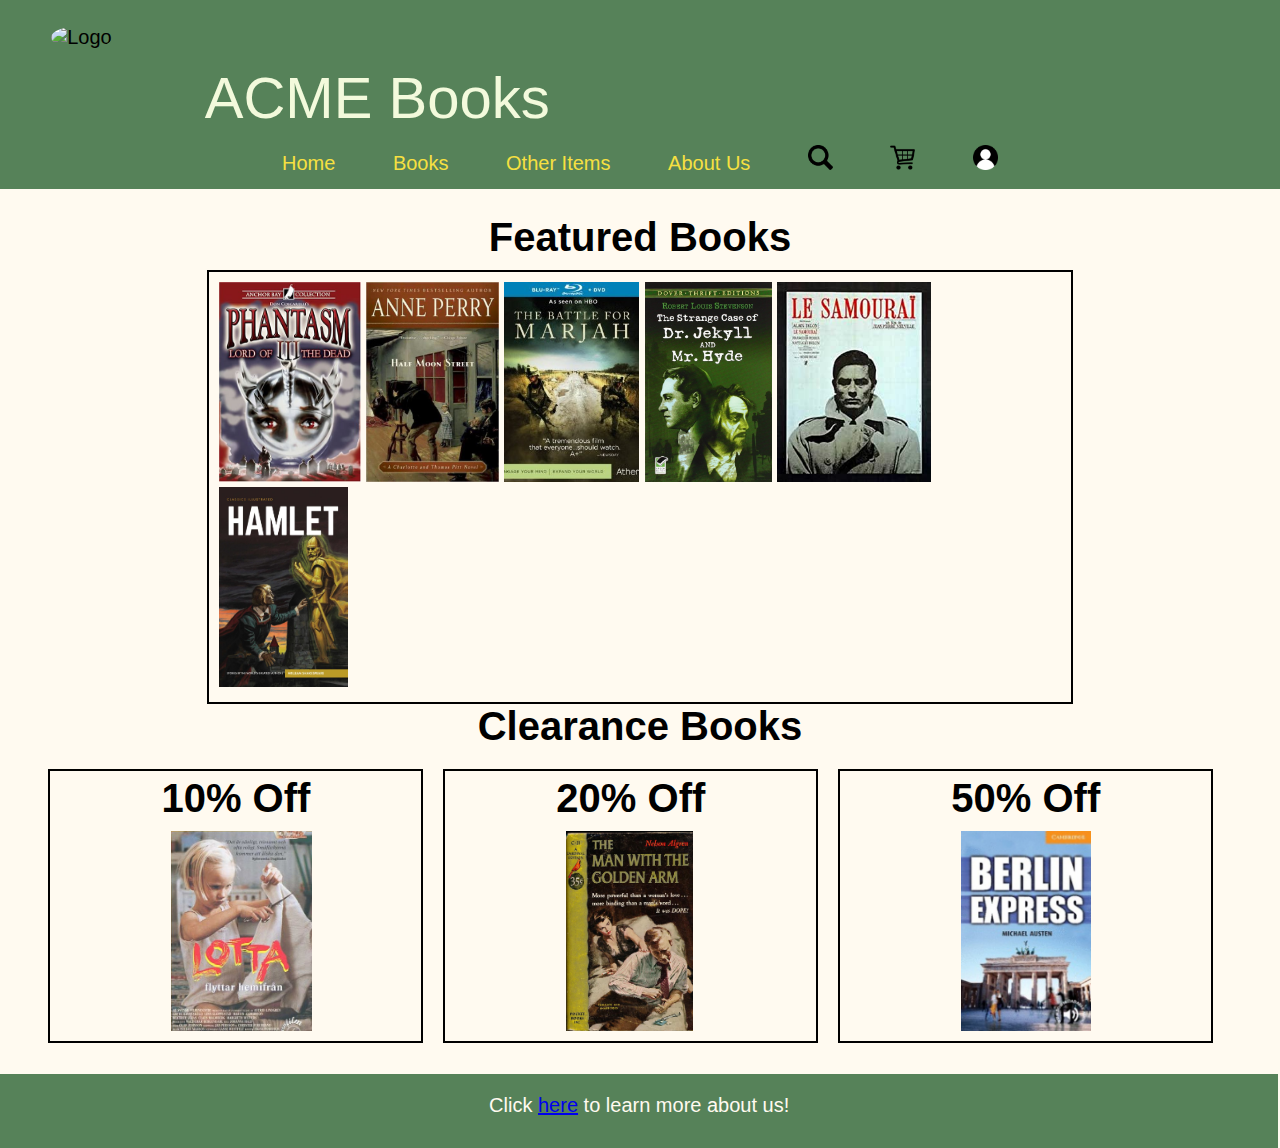
==== HTML/index.html @ 7288cf99 "Merge pull request #3 from averygarant/daniel_changes" ====
<!DOCTYPE html>
<html lang="en">
	<head>
		<title>ACME Books</title>
	
		<link type="text/css" rel="stylesheet" href="../CSS/styles.css">
		
		<meta charset="utf-8" />
		<meta name="viewport" content="width=device-width, initial-scale=1.0">
		<meta name="description" content="ACME Books">
		
		<script src="../JavaScript/modernizr.custom.05819.js"></script>
				
		<!--
			ACME Books,Home Page
			Filename: index.html
			Author: Avery Garant & Daniel Roede
			Date: 
		-->
		
	</head>
	<body>
		<div class="header-nav-container">
			 <header>
				<h1 id="title"><a href="index.html">ACME Books</a></h1>
				<div>
				   <img src="../images/ACME_Logo.png" alt="Logo" id="logo">           
				</div>
			 </header>
			 <nav class="sitenavigation">
				<ul>
					<li><a href="index.html">Home</a></li>
					<li><a href="books.html">Books</a></li>
					<li><a href="otheritems.html">Other Items</a></li>
					<li><a href="aboutus.html">About Us</a></li>
					<li><a href="books.html"><img src="../images/searchicon.png" alt="Search" id="navicon"></a></li>
					<li><a href="checkout.html"><img src="../images/cart.png" alt="Checkout" id="navicon"></a></li>
					<li><a href="account.html"><img src="../images/account.png" alt="Account Login" id="navicon"></a></li>
				</ul>
			 </nav>
		</div>
		<article>
			<h1>Featured Books</h1>
			<div id="features">
				<img src="../images/featured1.png" id="cover" />
				<img src="../images/featured2.png" id="cover" />
				<img src="../images/featured3.png" id="cover" />
				<img src="../images/featured4.png" id="cover" />
				<img src="../images/featured5.png" id="cover" />
				<img src="../images/featured6.png" id="cover" />
			</div>
			<h1> Clearance Books </h1>
			<div id="saleFeatures">
				<h1>10% Off</h1>
				<img id="cover">
				<img src="../images/clearance10.png" id="cover" />
			</div>
			<div id="saleFeatures">
				<h1>20% Off</h1>
				<img id="cover">
				<img src="../images/clearance20.png" id="cover" />
			</div>
			<div id="saleFeatures">
				<h1>50% Off</h1>
				<img id="cover">
				<img src="../images/clearance50.png" id="cover" />
			</div>
		</article>
		<div id="spacing"></div>
		<footer id="footer">
			<p>Click <a href="aboutus.html">here</a> to learn more about us!</p>
		</footer>
	</body>
</html>
---- CSS/styles.css ----
/*Stylesheet*/
/* 
Selector	         Example	  Example description
#id	                #firstname	  Selects the element with id="firstname"
.class	            .intro	      Selects all elements with class="intro"
element.class       p.intro	      Selects only <p> elements with class="intro"
*	                  *	          Selects all elements
element	              p	          Selects all <p> elements
element,element,..	div, p	      Selects all <div> elements and all <p> elements 
*/
/* 
    ACME Books, Cascading Stylesheet
	Filename: styles.css
      
	Author: Avery Garant & Daniel Roede
	Date:  

Color Scheme to remain consistent:
	#568259 - Dark green
	#464e47 - Dark grey
	floralwhite - white to keep using
	#f3fadc - light background color from logo (like a gray)
	#bc9c22 - gold to use as accents
*/

/* reset styles */
html {
   font-size: 20px;
   position: relative;
   min-height: 100%;
}
a, article, body, div, figcaption, figure, footer, header, h1, 
h2, h3, img, nav, p, dd, dl, dt, ul, li {
   border: 0;
   padding: 0;
   margin: 0;
}
img {
   max-width: 100%;
   height: auto;
   width: auto;
}
ul{
	list-style-type: none;
}
table{
	border-collapse: collapse;
	border-spacing: 0;
}

/* body and page container */
body {
	font-family: Verdana, Geneva, sans-serif;
	background-color: floralwhite;
	background-image: url(../images/background.png);
}
.header-nav-container {
   background-color: #568259;
   position: relative;
}
p {
   font-family: Verdana, Geneva, sans-serif;
}

/* header section */
header {
   min-width: 800px;
   margin: 0 auto;
   text-align: left;
   background-color: #568259; /*Green Hex Code*/
   overflow: auto;
}
header h1 {
   width: 60%;
   margin-top: 5%;
   color: #f3fadc; /*Light background color from logo*/
   font-weight: normal;
   font-size: 2.9em;
   display: inline-block;
   text-align: left;
}
header div {
   float: left;
   display: inline-block;
   margin: 2% 0 1% 4%;
   width: 12%;
}
#logo {
	border-radius: 50%;
	width: 125px;
	height: 125px;
}
#title {
	color: #f3fadc;
}
#title a:link {
	color: #f3fadc;
   text-decoration: none;
}
#title a:visited {
	color: #f3fadc;
}
#title a:hover, #title a:focus {
   	color: #f3fadc;
}
#title a:active {
   position: relative;
   top: 1px;
   left: 1px;
}

/* site navigation */
nav.sitenavigation {
   max-width: 1000px;
   min-width: 800px;
   margin: 0 auto;
   background-color: #568259;
   color: #f3fadc; /*Meant to be text color?*/
   text-align: center;
}
nav.sitenavigation li {
   margin: 0.5em;
   display: inline-block;
   font-family: Verdana, Geneva, sans-serif;
}
nav.sitenavigation a {
   padding: 0.2em 0.8em;   
   display: inline-block;
}
nav.sitenavigation a:link {
   color: rgb(246,224,65);
   text-decoration: none;
}
nav.sitenavigation a:visited {
   color: white;
}
nav.sitenavigation a:hover, nav.sitenavigation a:focus {
   color: #f3fadc;
   background-color: #464e47;
}
nav.sitenavigation a:active {
   position: relative;
   top: 1px;
   left: 1px;
}
nav.sitenavigation img {
	width: 25px;
	height: 25px;
}

/* main content */
article {
	min-width: 800px;
	padding-top: 2%;
	padding-left: 3%;
	padding-right: 3%;
	padding-bottom: 5%;
	float: center;
	background-color: floralwhite;
	background-image: url(../images/background.png)
}
article h1{
	text-align: center;
	padding-bottom: 10px;
}
article h2 {
   margin: 0.4em 0.4em 0;
   font-size: 1.8em;
   font-weight: normal;
   text-align: left;
}
article h3 {
   margin: 0.4em 0.4em 0;
   color: black;
   font-size: 1.4em;
   font-weight: normal;
}
article div p {
   text-align: center;
   margin-top: 1em;
}
article p {
   margin: 0 1em 0.4em 1.4em;
}
#cover {
	max-height: 200px;
	max-width: 250px;
	position: center;
	min-width: 110px;
}

#spacing {
	padding-bottom: 325px;
}

/* main content table if needed*/
table{
	width: 90%;
	margin: 1em auto;
}
th, td{
	width: 33.3%;
	border: 1px solid black;
	padding: 0.3em 1em;
	font-family: Verdana, Geneva, sans-serif;
}
th{
	background-color: #98c13d;
}
tr.specefic-headers th{ 
	background-color: green;
}

/* main content description list if needed*/
article dl{
	font-family: Verdana, Geneva, sans-serif;
	margin: 0 1em 1em;
}
article dt{
	font-weight: bold;
	margin-top: 1em;
}

/* sidebar if needed*/
aside {
   padding: 2%;
   width: 33.5%;
   float: right;
}
aside h2 {
   padding: 0.4em;
   font-size: 1.8em;
   line-height: 0.8em;
   font-weight: normal;
}
aside p {
   padding-left: 1.4em;
}

/* sidebar unordered lists */
aside ul{
	margin-left: 2em;
	list-style-image: url("images/bullet.png");
}

/* footer section */
footer {
   padding: 0.6em;
   background-color: #568259;
   color: floralwhite;
   text-align: center;
   clear: both;
}
#footer {
	position: absolute;
	bottom: 0;
	width: 98%;
	min-width: 800px;
	height: 2.5rem;
}
footer p {
   margin: 0.4em;
}

/*Database Connections*/
#databasesearch{
	width: 50%;
	padding: 10px;
}
.columnsplit{
	float: left;
	width: 45%;
	padding: 10px;
}
.row:after {
  content: "";
  display: table;
  clear: both;
}

/*div specs*/
#features{
	border-width:2px;
	border-style:solid;
	border-color:black;
	margin: auto;
	width: 70%;
	padding: 10px;
}
#saleFeatures{
	border-width:2px;
	border-style:solid;
	border-color:black;
	margin: 10px;
	padding: 5px;
	float: left;
	width: 30%;
}

/*Login Form */
form {
  border: 3px solid #f1f1f1;
}
input[type=text], input[type=password], textarea {
  width: 100%;
  padding: 12px 20px;
  margin: 8px 0;
  display: inline-block;
  border: 1px solid #ccc;
  box-sizing: border-box;
}
button {
  background-color: #04AA6D;
  color: white;
  padding: 14px 20px;
  margin: 8px 0;
  border: none;
  cursor: pointer;
  width: 100%;
}
button:hover {
  opacity: 0.8;
}
.createnewbtn {
  width: auto;
  padding: 10px 18px;
  background-color: #04AA6D;
}
.imgcontainer {
  text-align: center;
  margin: 24px 0 12px 0;
}
img.avatar {
  width: 40%;
  border-radius: 50%;
}
.container {
  padding: 16px;
}
span.psw {
  float: right;
  padding-top: 16px;
}
.accounticon {
	width: 100px;
	height: 100px;
}
.sendemail{
	width: auto;
  padding: 10px 18px;
  background-color: #04AA6D;
}

/*Inventory Request Form*/
.inventoryform{
	padding: 20px;
}
.inventoryform p, .inventoryform label{
	font-size: 12pt;
	text-align: left;
	padding-left: 0;
	margin-left: 0;
}
.inventoryform button{
	padding: 10px 18px;
	background-color: #568259;
}

/* Change styles for span and cancel button on extra small screens */
@media screen and (max-width: 300px) {
  span.psw {
    display: block;
    float: none;
  }
  .cancelbtn {
    width: 100%;
  }
}

/* print styles */
@media print {
   article, article h2, aside, body, .container, footer, header, header h1, header p {
      color: rgb(0,0,0);
      background-color: rgb(255,255,255);
   }
   article {
      border-right: 4px solid black;
      width: 60.5%
   }
   body {
      max-width: 100%;
   }
   footer {
      border-top: 4px solid black;
   }
   header {
      border-bottom: 4px solid black;
   }
   nav {
      display: none;
   }
}
@page {
   margin: 1in;
}
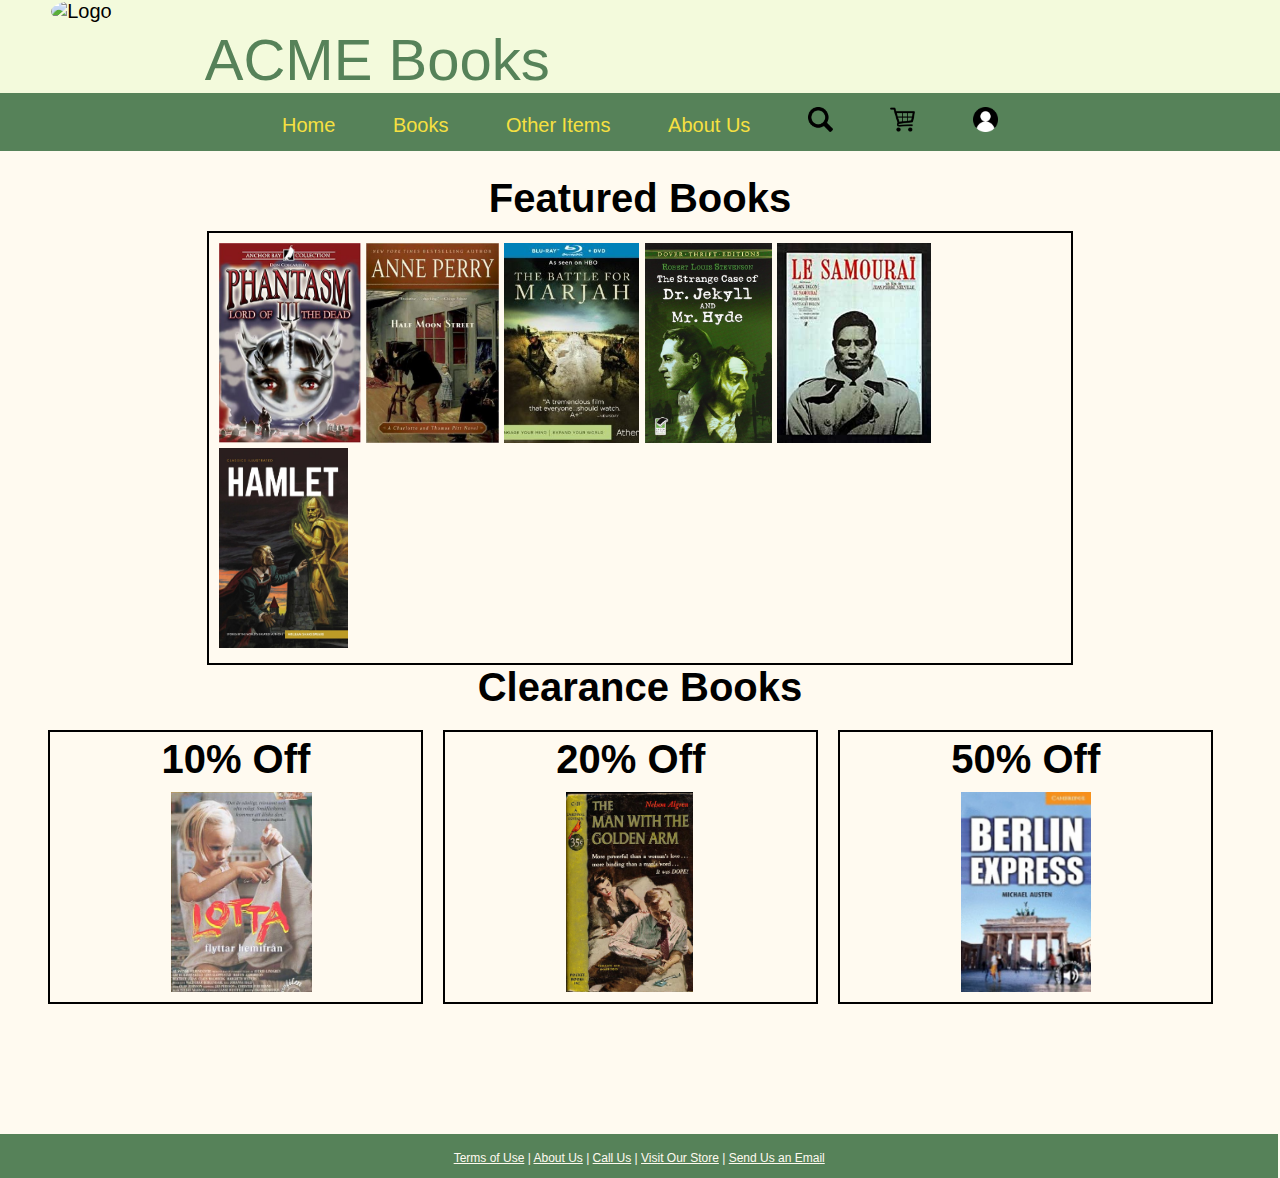
==== commit 9abcf0b7: "Add files via upload" ====
--- a/HTML/index.html
+++ b/HTML/index.html
@@ -4,6 +4,7 @@
 		<title>ACME Books</title>
 	
 		<link type="text/css" rel="stylesheet" href="../CSS/styles.css">
+		<link rel="icon" href="../images/ACME_Logo.png">
 		
 		<meta charset="utf-8" />
 		<meta name="viewport" content="width=device-width, initial-scale=1.0">
@@ -34,7 +35,7 @@
 					<li><a href="otheritems.html">Other Items</a></li>
 					<li><a href="aboutus.html">About Us</a></li>
 					<li><a href="books.html"><img src="../images/searchicon.png" alt="Search" id="navicon"></a></li>
-					<li><a href="checkout.html"><img src="../images/cart.png" alt="Checkout" id="navicon"></a></li>
+					<li><a href="cart.html"><img src="../images/cart.png" alt="Cart" id="navicon"></a></li>
 					<li><a href="account.html"><img src="../images/account.png" alt="Account Login" id="navicon"></a></li>
 				</ul>
 			 </nav>
@@ -66,9 +67,9 @@
 				<img src="../images/clearance50.png" id="cover" />
 			</div>
 		</article>
-		<div id="spacing"></div>
 		<footer id="footer">
-			<p>Click <a href="aboutus.html">here</a> to learn more about us!</p>
+			<p><a href="terms.html">Terms of Use</a> | <a href="aboutus.html">About Us</a> | <a href="tel:5554280940">Call Us</a>
+			 | <a href="aboutus.html">Visit Our Store</a> | <a href="mailto: acmebooksMI.com">Send Us an Email</a></p>
 		</footer>
 	</body>
 </html>--- a/CSS/styles.css
+++ b/CSS/styles.css
@@ -47,12 +47,38 @@
 	border-collapse: collapse;
 	border-spacing: 0;
 }
+.about p{
+	font-size: 0.8em;
+	text-align: left;
+}
+.about{
+	margin-left: 5%;
+	margin-right: 5%;
+}
+.about h3{
+	padding-top: 10px;
+}
+.about ul{
+	font-size: 0.8em;
+	text-align: left;
+	margin-left: 10%;
+	list-style-type: circle;
+}
 
 /* body and page container */
 body {
 	font-family: Verdana, Geneva, sans-serif;
 	background-color: floralwhite;
 	background-image: url(../images/background.png);
+	display: flex;
+	flex-direction: column;
+	min-height: 100vh;
+}
+body > *{
+  flex-grow: 0;
+}
+body > nav + .container {
+  flex-grow: 1;
 }
 .header-nav-container {
    background-color: #568259;
@@ -67,13 +93,13 @@
    min-width: 800px;
    margin: 0 auto;
    text-align: left;
-   background-color: #568259; /*Green Hex Code*/
+   background-color: #f3fadc; /*Light background color from logo*/
    overflow: auto;
 }
 header h1 {
    width: 60%;
-   margin-top: 5%;
-   color: #f3fadc; /*Light background color from logo*/
+   margin-top: 2%;
+   color: #568259; /*Green Hex Code*/
    font-weight: normal;
    font-size: 2.9em;
    display: inline-block;
@@ -82,7 +108,7 @@
 header div {
    float: left;
    display: inline-block;
-   margin: 2% 0 1% 4%;
+   margin: 0% 0 0% 4%;
    width: 12%;
 }
 #logo {
@@ -91,17 +117,17 @@
 	height: 125px;
 }
 #title {
-	color: #f3fadc;
+	color: #568259;
 }
 #title a:link {
-	color: #f3fadc;
+	color: #568259;
    text-decoration: none;
 }
 #title a:visited {
-	color: #f3fadc;
+	color: #568259;
 }
 #title a:hover, #title a:focus {
-   	color: #f3fadc;
+   	color: #568259;
 }
 #title a:active {
    position: relative;
@@ -155,6 +181,8 @@
 	padding-left: 3%;
 	padding-right: 3%;
 	padding-bottom: 5%;
+	margin-bottom: 100px;
+	min-height: 100px;
 	float: center;
 	background-color: floralwhite;
 	background-image: url(../images/background.png)
@@ -188,27 +216,62 @@
 	position: center;
 	min-width: 110px;
 }
-
 #spacing {
 	padding-bottom: 325px;
 }
 
-/* main content table if needed*/
+
+/* basic tables*/
 table{
 	width: 90%;
 	margin: 1em auto;
+	font-family: Verdana, Geneva, sans-serif;
 }
 th, td{
 	width: 33.3%;
-	border: 1px solid black;
+	border: none;
 	padding: 0.3em 1em;
+}
+th{
+	background-color: #568259;
+	color: floralwhite;
+}
+#tableleft{
+	text-align: left;
+}
+#tableright{
+	text-align: right;
+}
+.checkoutsubmit{
+	border-radius: 45px;
+	background-color: #568259;
+	color: floralwhite;
+	font-weight: 500;
+	font-size: 1em;
+	width: 50%;
+	margin: 0;
+	position: relative;
+	left: 25%;
+}
+.loginbutton{
+	background-color: #568259;
+	color: floralwhite;
 	font-family: Verdana, Geneva, sans-serif;
-}
-th{
-	background-color: #98c13d;
-}
-tr.specefic-headers th{ 
-	background-color: green;
+	font-weight: 500;
+	font-size: 0.8em;
+	width: 70%;
+	position: relative;
+	left: 15%;
+}
+.orderhistory{
+	font-size: 0.6em;
+	empty-cells: show;
+}
+.orderhistory td{
+	background-color: floralwhite;
+	font-size: 0.6em;
+	height: 20px;
+	border: 1px solid gray;
 }
 
 /* main content description list if needed*/
@@ -256,10 +319,25 @@
 	bottom: 0;
 	width: 98%;
 	min-width: 800px;
-	height: 2.5rem;
+	height: 1rem;
 }
 footer p {
    margin: 0.4em;
+   margin-bottom: 2%;
+   font-size: 0.6em;
+   color: floralwhite;
+}
+footer a:link {
+	color: floralwhite;
+}
+footer a:visited {
+	color: floralwhite;
+}
+footer a:hover, footer a:focus {
+	color: #bc9c22;
+}
+footer a:active {
+	color: floralwhite;
 }
 
 /*Database Connections*/
@@ -276,6 +354,30 @@
   content: "";
   display: table;
   clear: both;
+}
+#titlebox{
+	margin: 0;
+	padding: 0;
+	padding-bottom: 10px;
+}
+#checkprocess{
+	margin: 15px;
+	border: 2px solid #464e47;
+	padding-top: 0;
+	max-width: 70%;
+}
+#titlebox h3 {
+	font-size: 1.1em;
+	text-align: center;
+	
+}
+
+/*Map*/
+#map {
+    height: 400px; /* The height is 400 pixels */
+    width: 70%; /* The width is the width of the web page */
+	margin-left: 5%;
+	margin-top: 10px;
 }
 
 /*div specs*/
@@ -296,18 +398,68 @@
 	float: left;
 	width: 30%;
 }
+.cartcolumns{
+	float: left;
+	padding: 5px;
+	margin: 10px;
+}
+.left{
+	width: 60%;
+	background-color: #f3fadc;
+	min-height: 500px;
+	border-radius: 15px;
+}
+.right{
+	width: 30%;
+	border: 2px solid black;
+	min-height: 250px;
+}
+.accountleft{
+	float: left;
+	padding: 5px;
+	margin: 10px;
+	background-color: #f3fadc;
+	width: 30%;
+	min-height: 500px;
+}
+.accountright{
+	float: left;
+	padding: 5px;
+	margin: 10px;
+	width: 60%;
+	min-height: 500px;
+	border-radius: 15px;
+	border: 2px solid black;
+	min-height: 500px;
+}
+.accountoptions{
+	background-color: #464e47;
+	color: floralwhite;
+	font-family: Verdana, Geneva, sans-serif;
+	font-weight: 500;
+	font-size: 1em;
+	width: 70%;
+	position: relative;
+	left: 15%;
+}
+#accountframe{
+	width: 90%;
+	position: relative;
+	left: 5%;
+}
 
 /*Login Form */
 form {
   border: 3px solid #f1f1f1;
 }
-input[type=text], input[type=password], textarea {
+input[type=text], input[type=password], input[type=phone], input[type=email], textarea, select {
   width: 100%;
   padding: 12px 20px;
   margin: 8px 0;
   display: inline-block;
   border: 1px solid #ccc;
   box-sizing: border-box;
+  font-family: Verdana, Geneva, sans-serif;
 }
 button {
   background-color: #04AA6D;
@@ -347,8 +499,8 @@
 }
 .sendemail{
 	width: auto;
-  padding: 10px 18px;
-  background-color: #04AA6D;
+	padding: 10px 18px;
+	background-color: #04AA6D;
 }
 
 /*Inventory Request Form*/
@@ -365,6 +517,26 @@
 	padding: 10px 18px;
 	background-color: #568259;
 }
+
+/*Checkout Forms*/
+.checkoutinfo {
+	padding: 10px;
+	font-size: 12pt;
+	border: none;
+}
+#small{
+	width: 49%;
+	display: inline-block;
+}
+#large{
+	width: 99%;
+	display: inline-block;
+}
+#tiny{
+	width: 24%;
+	display: inline-block;
+}
+
 
 /* Change styles for span and cancel button on extra small screens */
 @media screen and (max-width: 300px) {
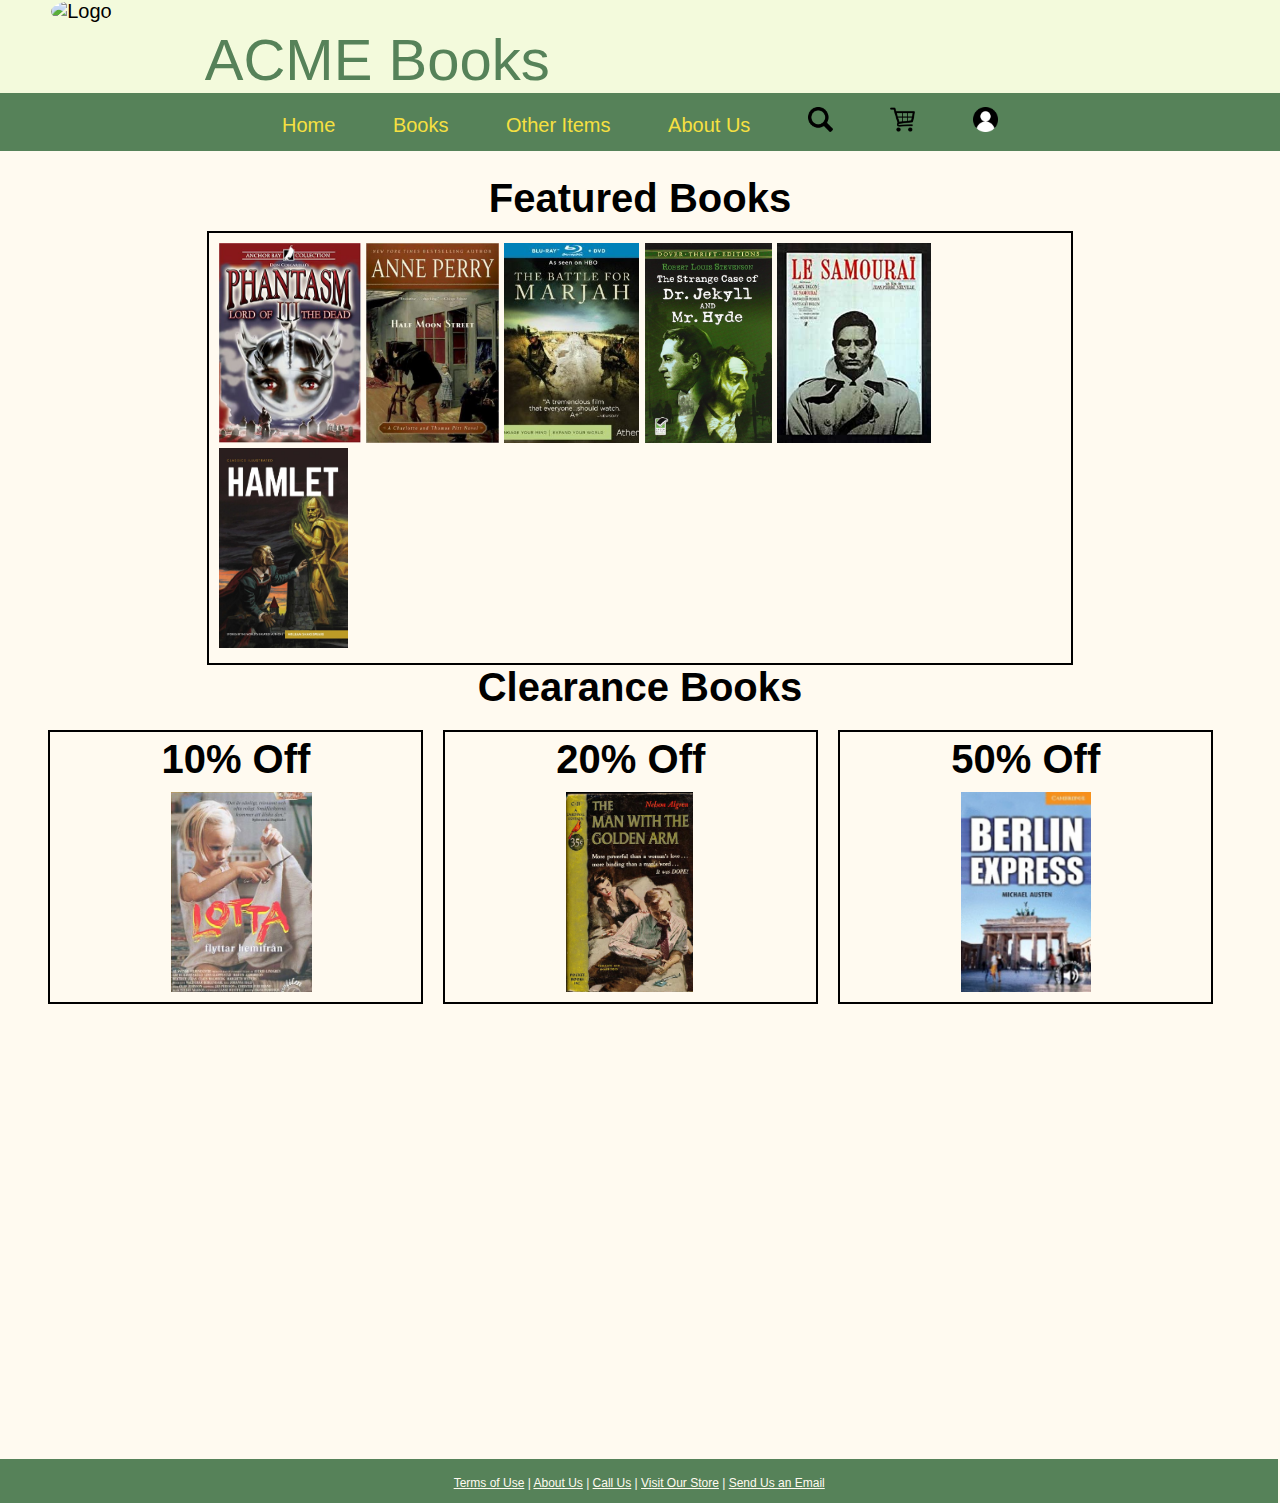
==== commit a997ab2d: "Merge branch 'main' into avery_change_4.25" ====
--- a/HTML/index.html
+++ b/HTML/index.html
@@ -67,6 +67,7 @@
 				<img src="../images/clearance50.png" id="cover" />
 			</div>
 		</article>
+		<div id="spacing"></div>
 		<footer id="footer">
 			<p><a href="terms.html">Terms of Use</a> | <a href="aboutus.html">About Us</a> | <a href="tel:5554280940">Call Us</a>
 			 | <a href="aboutus.html">Visit Our Store</a> | <a href="mailto: acmebooksMI.com">Send Us an Email</a></p>
--- a/CSS/styles.css
+++ b/CSS/styles.css
@@ -219,7 +219,6 @@
 #spacing {
 	padding-bottom: 325px;
 }
-
 
 /* basic tables*/
 table{
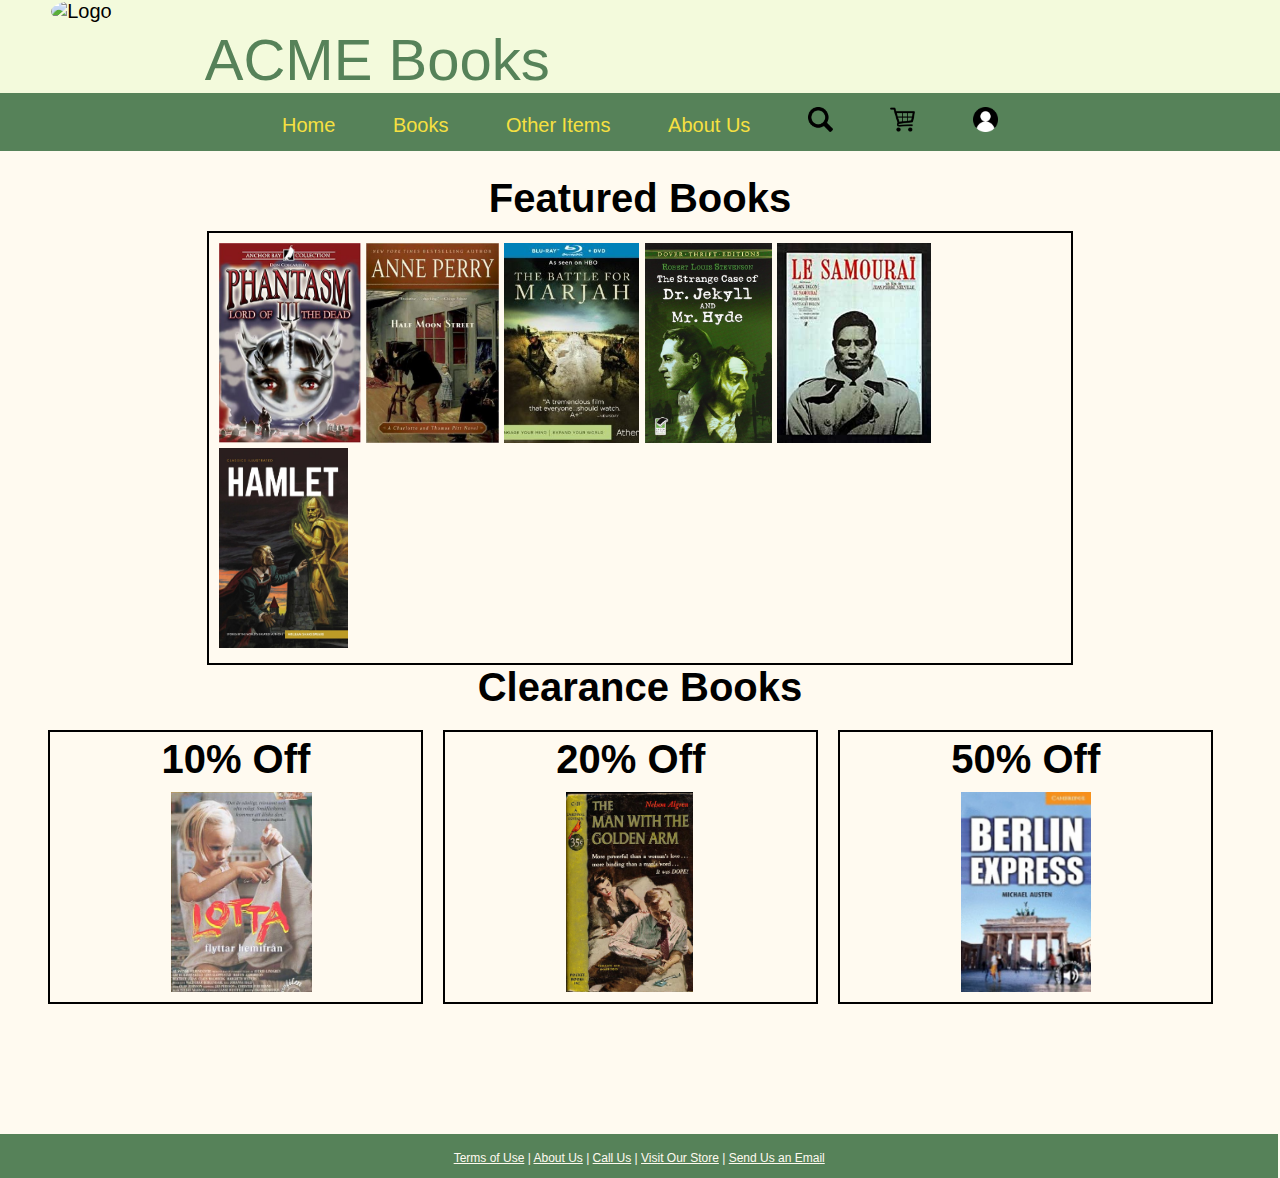
==== commit f0c6f6cd: "Add files via upload" ====
--- a/HTML/index.html
+++ b/HTML/index.html
@@ -67,7 +67,6 @@
 				<img src="../images/clearance50.png" id="cover" />
 			</div>
 		</article>
-		<div id="spacing"></div>
 		<footer id="footer">
 			<p><a href="terms.html">Terms of Use</a> | <a href="aboutus.html">About Us</a> | <a href="tel:5554280940">Call Us</a>
 			 | <a href="aboutus.html">Visit Our Store</a> | <a href="mailto: acmebooksMI.com">Send Us an Email</a></p>
